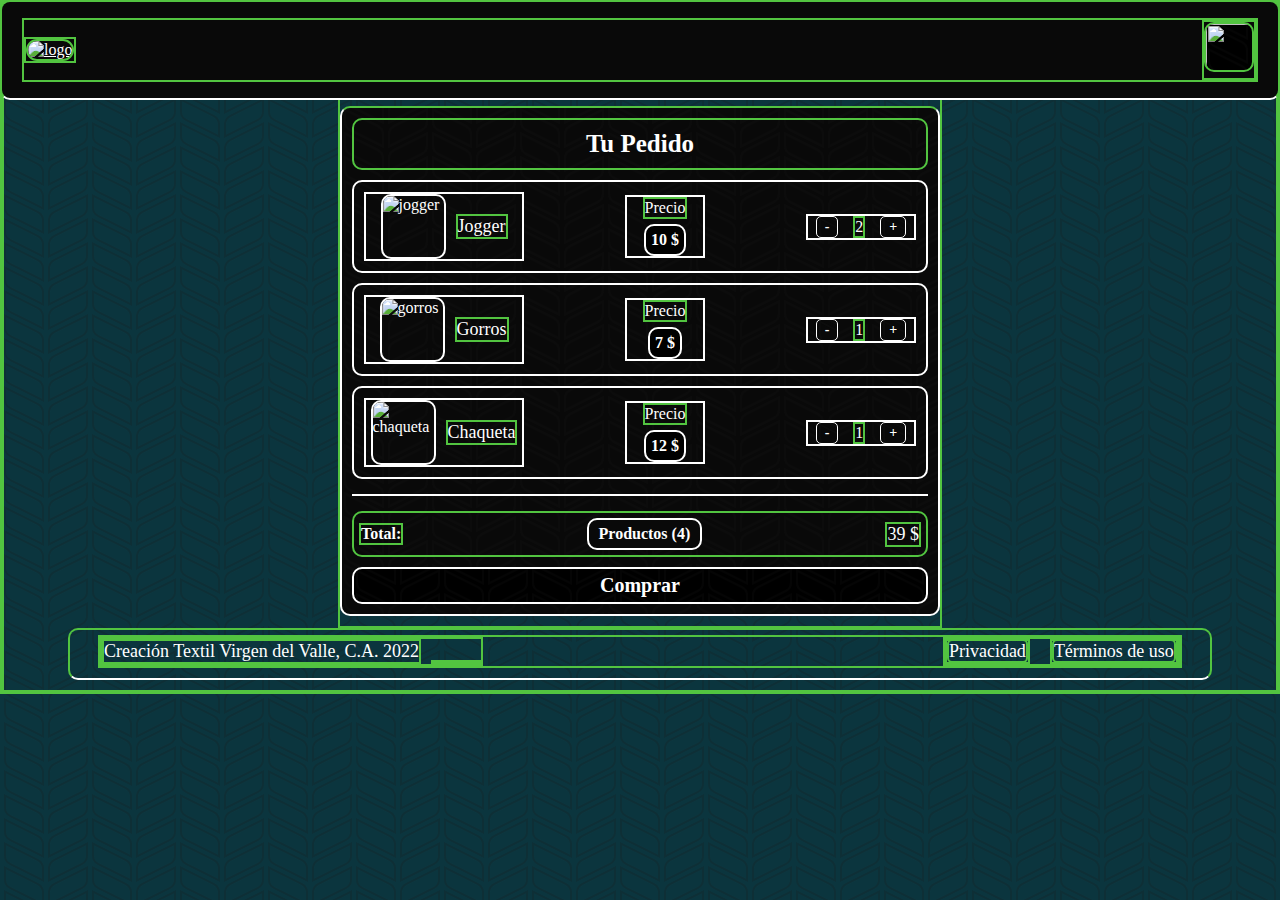
==== carrito.html @ 67efc28d "modificaciones carrito" ====
<!DOCTYPE html>
<html lang="en">
  <head>
    <meta charset="UTF-8" />
    <meta http-equiv="X-UA-Compatible" content="IE=edge" />
    <meta name="viewport" content="width=device-width, initial-scale=1.0" />
    <title>IniciarSesión-CreacionTextil</title>
    <link rel="stylesheet" href="./style.css" />
    <link rel="stylesheet" href="./mediaqueries.css" />
  </head>
  <body>
    <header>
      <nav class="navbar-formularios">
        <a href="./index.html"
          ><img class="animado" src="./img/logo.png" alt="logo"
        /></a>
        <a href="#"> <img class="icono" src="./img/usuario.png" alt="" /></a>
      </nav>
    </header>
    <main>
      <div class="carrito">
        <h2>Tu Pedido</h2>
        <div class="carrito-contenedor">
          <div class="carrito-info">
            <img src="./img/jogger.jpg" alt="jogger" />
            <h3 class="carrito-titulo">Jogger</h3>
          </div>

          <div class="carrito-precio-monto">
            <p class="carrito-precio">Precio</p>
            <span class="carrito-monto">10 $</span>
          </div>

          <div class="carrito-detalles">
            <span class="carrito-numeral menos">-</span>
            <span class="carrito-cantidades">2</span>
            <span class="carrito-numeral mas">+</span>
          </div>
        </div>
        <div class="carrito-contenedor">
          <div class="carrito-info">
            <img src="./img/gorro.jpg" alt="gorros" />
            <h3 class="carrito-titulo">Gorros</h3>
          </div>
          <div class="carrito-precio-monto">
            <p class="carrito-precio">Precio</p>
            <span class="carrito-monto">7 $</span>
          </div>
          <div class="carrito-detalles">
            <span class="carrito-numeral menos">-</span>
            <span class="carrito-cantidades">1</span>
            <span class="carrito-numeral mas">+</span>
          </div>
        </div>
        <div class="carrito-contenedor">
          <div class="carrito-info">
            <img src="./img/chaquetaimpermeable.jpg" alt="chaqueta" />
            <h3 class="carrito-titulo">Chaqueta</h3>
          </div>
          <div class="carrito-precio-monto">
            <p class="carrito-precio">Precio</p>
            <span class="carrito-monto">12 $</span>
          </div>
          <div class="carrito-detalles">
            <span class="carrito-numeral menos">-</span>
            <span class="carrito-cantidades">1</span>
            <span class="carrito-numeral mas">+</span>
          </div>
        </div>

        <span class="division"></span>

        <div class="carrito-total">
          <p>Total:</p>
          <h3>Productos (4)</h3>
          <span>39 $</span>
        </div>
        <a href="./index.html" class="carrito-boton">Comprar</a>
      </div>
    </main>
    <footer class="footer">
      <div class="footer-contenedor">
        <div class="contenedor-izq">
          <p>Creación Textil Virgen del Valle, C.A. 2022</p>
          <img src="./img/logo.png" alt="" />
        </div>
        <ul class="contenedor-der">
          <li><a href="#">Privacidad</a></li>
          <li><a href="#">Términos de uso</a></li>
        </ul>
      </div>
    </footer>
  </body>
</html>
---- style.css ----
* {
  margin: 0;
  padding: 0;
  box-sizing: border-box;
  color: white;
  border: 2px solid #52c440;
}
html {
  scroll-behavior: smooth;
  scroll-padding-top: 100px;
}

body {
  display: flex;
  justify-content: center;
  align-items: center;
  flex-direction: column;
  background-color: #0b353e;
  background-image: url("data:image/svg+xml,%3Csvg xmlns='http://www.w3.org/2000/svg' width='88' height='24' viewBox='0 0 88 24'%3E%3Cg fill-rule='evenodd'%3E%3Cg id='autumn' fill='%23171718' fill-opacity='0.21'%3E%3Cpath d='M10 0l30 15 2 1V2.18A10 10 0 0 0 41.76 0H39.7a8 8 0 0 1 .3 2.18v10.58L14.47 0H10zm31.76 24a10 10 0 0 0-5.29-6.76L4 1 2 0v13.82a10 10 0 0 0 5.53 8.94L10 24h4.47l-6.05-3.02A8 8 0 0 1 4 13.82V3.24l31.58 15.78A8 8 0 0 1 39.7 24h2.06zM78 24l2.47-1.24A10 10 0 0 0 86 13.82V0l-2 1-32.47 16.24A10 10 0 0 0 46.24 24h2.06a8 8 0 0 1 4.12-4.98L84 3.24v10.58a8 8 0 0 1-4.42 7.16L73.53 24H78zm0-24L48 15l-2 1V2.18A10 10 0 0 1 46.24 0h2.06a8 8 0 0 0-.3 2.18v10.58L73.53 0H78z'/%3E%3C/g%3E%3C/g%3E%3C/svg%3E");
}
header {
  height: 100px;
  display: flex;
  justify-content: space-between;
  align-items: center;
  padding: 10px 20px;
  position: fixed;
  top: 0px;
  width: 100%;
  max-width: 1300px;
  z-index: 9999999999;
  background: #090909;
  border-radius: 10px;
  border-bottom: 2px solid #ffffff;
}

header a img {
  width: 80px;
  border-radius: 20px;
}
.navbar {
  display: flex;
  justify-content: center;
  align-items: center;
  width: 100%;
}
.responsive {
  display: flex;
  justify-content: space-between;
  width: 100%;
  gap: 10px;
}
.navbar-list {
  display: flex;
  justify-content: space-between;
  align-items: center;
  list-style-type: none;
  font-size: 20px;
  font-weight: 500;
  width: 100%;
}

.navbar-list-individuales {
  display: flex;
  justify-content: center;
  align-items: center;
  gap: 20px;
  list-style-type: none;
  font-size: 20px;
  font-weight: 500;
}
.navbar-list-individuales a {
  display: flex;
  justify-content: center;
  align-items: center;
}
.navbar-list-link {
  display: flex;
  justify-content: center;
  align-items: center;
  gap: 20px;
  list-style-type: none;
  font-size: 20px;
  font-weight: 500;
}
.navbar-list li a {
  text-decoration: none;
  padding: 5px 15px;
  border-radius: 30px;
  background-color: #000000;
  background-image: url("data:image/svg+xml,%3Csvg xmlns='http://www.w3.org/2000/svg' width='88' height='24' viewBox='0 0 88 24'%3E%3Cg fill-rule='evenodd'%3E%3Cg id='autumn' fill='%23171718' fill-opacity='0.21'%3E%3Cpath d='M10 0l30 15 2 1V2.18A10 10 0 0 0 41.76 0H39.7a8 8 0 0 1 .3 2.18v10.58L14.47 0H10zm31.76 24a10 10 0 0 0-5.29-6.76L4 1 2 0v13.82a10 10 0 0 0 5.53 8.94L10 24h4.47l-6.05-3.02A8 8 0 0 1 4 13.82V3.24l31.58 15.78A8 8 0 0 1 39.7 24h2.06zM78 24l2.47-1.24A10 10 0 0 0 86 13.82V0l-2 1-32.47 16.24A10 10 0 0 0 46.24 24h2.06a8 8 0 0 1 4.12-4.98L84 3.24v10.58a8 8 0 0 1-4.42 7.16L73.53 24H78zm0-24L48 15l-2 1V2.18A10 10 0 0 1 46.24 0h2.06a8 8 0 0 0-.3 2.18v10.58L73.53 0H78z'/%3E%3C/g%3E%3C/g%3E%3C/svg%3E");
}

.separador {
  border: 1px solid #ffffff;
  width: 1px;
  height: 20px;
}
.navbar-list-link {
  text-decoration: none;
  list-style-type: none;
}
.navbar a,
.navbar-list-link a {
  display: flex;
  justify-content: center;
  align-items: center;
}
.navbar a .icono {
  text-decoration: none;
  list-style-type: none;
  margin: 0px;
}

main {
  display: flex;
  justify-content: center;
  align-items: center;
  flex-direction: column;
  gap: 30px;
}
#hero {
  display: flex;
  justify-content: space-between;
  align-items: center;
  flex-wrap: wrap;
  max-width: 1100px;
  padding: 10px;
  width: 90%;
  margin-top: 100px;
  padding-bottom: 50px;
  border-bottom: 2px solid #ffffff;
  border-radius: 10px;
}

.hero-info {
  display: flex;
  flex-direction: column;
  justify-content: center;
  align-items: center;
  width: 560px;
  gap: 20px;
}

.hero-info h1 {
  font-size: 65px;
  font-weight: 800;
  width: 550px;
  display: flex;
  justify-content: center;
  align-items: center;
}
.hero-info h2 {
  font-size: 55px;
  font-weight: 700;
  width: 550px;
  display: flex;
  justify-content: center;
  align-items: center;
}
.hero-info p {
  font-size: 20px;
  font-weight: 200;
  text-align: justify;
  width: 550px;
  display: flex;
  justify-content: center;
  align-items: center;
}

#hero img {
  width: 400px;
  border-radius: 150px;
}

#beneficios {
  display: flex;
  justify-content: center;
  flex-direction: column;
  align-items: center;
  max-width: 1300px;
  padding: 10px;
  width: 90%;
  padding-bottom: 50px;
  border-bottom: 2px solid #ffffff;
  border-radius: 10px;
  gap: 20px;
}

.beneficios-titulo {
  display: flex;
  justify-content: center;
  align-items: center;
  gap: 10px;
}
.beneficios-titulo h2 {
  font-size: 55px;
  font-weight: 700;
}

.beneficios-texto p {
  font-size: 20px;
  font-weight: 200;
  text-align: justify;
}
.beneficios-contenedor {
  display: flex;
  flex-direction: column;
  justify-content: center;
  align-items: center;
  gap: 20px;
}
.beneficios-card {
  display: flex;
  justify-content: flex-start;
  align-items: center;
  padding: 10px;
  border-left: 2px solid #ffffff;
  border-right: 2px solid #ffffff;
  border-radius: 10px;
  width: 100%;
  height: 85px;
}
.beneficios-card-izq {
  display: flex;
  flex-direction: column;
  justify-content: center;
  align-items: center;
  width: 200px;
  padding: 0px 10px;
}
.beneficios-card-izq img {
  border-radius: 1rem;
  width: 50px;
  height: 50px;
}

.beneficios-card-izq h2 {
  font-size: 25px;
  font-weight: 600;
}
.beneficios-card p {
  font-size: 16px;
  font-weight: 200;
  text-align: justify;
  padding: 0px 10px;
  width: 80%;
}

#productos {
  display: flex;
  justify-content: center;
  flex-direction: column;
  align-items: center;
  max-width: 1300px;
  padding: 10px;
  width: 90%;
  padding-bottom: 50px;
  border-bottom: 2px solid #ffffff;
  border-radius: 10px;
  gap: 20px;
}

#productos h2 {
  font-size: 55px;
  font-weight: 700;
  text-align: center;
}
.productos-contenedor {
  display: flex;
  justify-content: center;
  align-items: center;
  flex-wrap: wrap;
  gap: 20px;
}
.productos-card {
  display: flex;
  justify-content: center;
  flex-direction: column;
  align-items: center;
  gap: 15px;
  border: 2px solid #ffffff;
  padding: 10px;
  border-radius: 10px;
  width: 250px;
}
.productos-card img {
  width: 150px;
  height: 200px;
  border: 2px solid #ffffff;
  border-radius: 10px;
}
.card {
  display: flex;
  flex-direction: column;
  justify-content: center;
  gap: 5px;
  width: 230px;
}
.card-titulo {
  display: flex;
  justify-content: center;
  align-items: center;
  text-align: center;
}
.card-titulo h3 {
  font-size: 18px;
  font-weight: 500;
}

.tallas {
  display: flex;
  justify-content: center;
  align-items: center;
  gap: 10px;
  width: 100%;
}
.tallas h4 {
  font-size: 18px;
  font-weight: 300;
}
.tallas p {
  font-size: 16px;
  font-weight: 200;
  padding: 5px 5px;
  border-radius: 5px;
  cursor: pointer;
  border: 2px solid #ffffff;
  background-color: #000000;
  background-image: url("data:image/svg+xml,%3Csvg xmlns='http://www.w3.org/2000/svg' width='88' height='24' viewBox='0 0 88 24'%3E%3Cg fill-rule='evenodd'%3E%3Cg id='autumn' fill='%23171718' fill-opacity='0.21'%3E%3Cpath d='M10 0l30 15 2 1V2.18A10 10 0 0 0 41.76 0H39.7a8 8 0 0 1 .3 2.18v10.58L14.47 0H10zm31.76 24a10 10 0 0 0-5.29-6.76L4 1 2 0v13.82a10 10 0 0 0 5.53 8.94L10 24h4.47l-6.05-3.02A8 8 0 0 1 4 13.82V3.24l31.58 15.78A8 8 0 0 1 39.7 24h2.06zM78 24l2.47-1.24A10 10 0 0 0 86 13.82V0l-2 1-32.47 16.24A10 10 0 0 0 46.24 24h2.06a8 8 0 0 1 4.12-4.98L84 3.24v10.58a8 8 0 0 1-4.42 7.16L73.53 24H78zm0-24L48 15l-2 1V2.18A10 10 0 0 1 46.24 0h2.06a8 8 0 0 0-.3 2.18v10.58L73.53 0H78z'/%3E%3C/g%3E%3C/g%3E%3C/svg%3E");
}
.precio-compra {
  display: flex;
  flex-direction: column;
  justify-content: space-between;
  align-items: center;
  width: 100%;
  gap: 10px;
}

.precio {
  display: flex;
  justify-content: center;
  align-items: center;
  gap: 5px;
}
.precio h4 {
  font-size: 18px;
  font-weight: 300;
}
.precio p {
  font-size: 16px;
  font-weight: 200;
  background: #090909;
  padding: 5px 10px;
  border-radius: 30px;
  border: 2px solid #ffffff;
  width: 60px;
  height: 30px;
  text-align: center;
}

.boton span {
  font-size: 18px;
  font-weight: 300;
  padding: 5px 10px;
  border-radius: 30px;
  cursor: pointer;
  border: 2px solid #ffffff;
  background-color: #000000;
  background-image: url("data:image/svg+xml,%3Csvg xmlns='http://www.w3.org/2000/svg' width='88' height='24' viewBox='0 0 88 24'%3E%3Cg fill-rule='evenodd'%3E%3Cg id='autumn' fill='%23171718' fill-opacity='0.21'%3E%3Cpath d='M10 0l30 15 2 1V2.18A10 10 0 0 0 41.76 0H39.7a8 8 0 0 1 .3 2.18v10.58L14.47 0H10zm31.76 24a10 10 0 0 0-5.29-6.76L4 1 2 0v13.82a10 10 0 0 0 5.53 8.94L10 24h4.47l-6.05-3.02A8 8 0 0 1 4 13.82V3.24l31.58 15.78A8 8 0 0 1 39.7 24h2.06zM78 24l2.47-1.24A10 10 0 0 0 86 13.82V0l-2 1-32.47 16.24A10 10 0 0 0 46.24 24h2.06a8 8 0 0 1 4.12-4.98L84 3.24v10.58a8 8 0 0 1-4.42 7.16L73.53 24H78zm0-24L48 15l-2 1V2.18A10 10 0 0 1 46.24 0h2.06a8 8 0 0 0-.3 2.18v10.58L73.53 0H78z'/%3E%3C/g%3E%3C/g%3E%3C/svg%3E");
}

#contacto {
  display: flex;
  justify-content: center;
  flex-direction: column;
  align-items: center;
  max-width: 1300px;
  padding: 10px;
  width: 90%;
  padding-bottom: 50px;
  border-bottom: 2px solid #ffffff;
  border-radius: 10px;
  gap: 20px;
}
#contacto h2 {
  font-size: 55px;
  font-weight: 700;
}

.contacto-contenedor {
  display: flex;
  justify-content: center;
  align-items: center;
  flex-wrap: wrap;
  gap: 30px;
}

.form-contacto {
  display: flex;
  flex-direction: column;
  justify-content: center;
  align-items: center;
  gap: 10px;
  border-left: 2px solid #ffffff;
  border-right: 2px solid #ffffff;
  border-radius: 10px;
  padding: 10px;
  width: 270px;
  height: 385px;
}

.form-contacto h3 {
  font-size: 22px;
  font-weight: 500;
}

.form-contacto p {
  font-size: 15px;
  font-weight: 200;
  text-align: center;
}
.form {
  display: flex;
  justify-content: center;
  flex-direction: column;
  align-items: center;
  gap: 5px;
}

.form label {
  font-size: 18px;
  font-weight: 300;
}

.imput {
  font-size: 16px;
  font-weight: 200;
  background: #090909;
  padding: 7px 18px;
  border-radius: 30px;
  border: 2px solid #ffffff;
  display: flex;
  justify-content: center;
  align-items: center;
  text-align: center;
}

.imput-enviar {
  font-size: 18px;
  font-weight: 300;
  padding: 5px 10px;
  border-radius: 30px;
  cursor: pointer;
  border: 2px solid #ffffff;
  background-color: #000000;
  background-image: url("data:image/svg+xml,%3Csvg xmlns='http://www.w3.org/2000/svg' width='88' height='24' viewBox='0 0 88 24'%3E%3Cg fill-rule='evenodd'%3E%3Cg id='autumn' fill='%23171718' fill-opacity='0.21'%3E%3Cpath d='M10 0l30 15 2 1V2.18A10 10 0 0 0 41.76 0H39.7a8 8 0 0 1 .3 2.18v10.58L14.47 0H10zm31.76 24a10 10 0 0 0-5.29-6.76L4 1 2 0v13.82a10 10 0 0 0 5.53 8.94L10 24h4.47l-6.05-3.02A8 8 0 0 1 4 13.82V3.24l31.58 15.78A8 8 0 0 1 39.7 24h2.06zM78 24l2.47-1.24A10 10 0 0 0 86 13.82V0l-2 1-32.47 16.24A10 10 0 0 0 46.24 24h2.06a8 8 0 0 1 4.12-4.98L84 3.24v10.58a8 8 0 0 1-4.42 7.16L73.53 24H78zm0-24L48 15l-2 1V2.18A10 10 0 0 1 46.24 0h2.06a8 8 0 0 0-.3 2.18v10.58L73.53 0H78z'/%3E%3C/g%3E%3C/g%3E%3C/svg%3E");
}

.info-contacto {
  display: flex;
  flex-direction: column;
  justify-content: center;
  align-items: center;
  border-radius: 10px;
  padding: 10px;
  width: 270px;
  height: 200px;
  border-bottom: 2px solid #ffffff;
}

.contenedor-datos {
  display: flex;
  justify-content: center;
  align-items: center;
  text-align: center;
  flex-direction: column;
  gap: 15px;
  width: 250px;
  padding: 10px;
}
.datos {
  display: flex;
  justify-content: center;
  align-items: center;
  text-align: center;
  gap: 10px;
}
.datos img {
  width: 30px;
  height: 30px;
}

.datos p {
  font-size: 22px;
  font-weight: 400;
  display: flex;
  justify-content: center;
  align-items: center;
  text-align: center;
}

.contenedor-redes {
  display: flex;
  flex-direction: column;
  gap: 10px;
  padding: 10px;
  border-radius: 10px;
  width: 250px;
}
.redes {
  display: flex;
  justify-content: center;
  gap: 20px;
  list-style-type: none;
}
.redes li a {
  display: flex;
  justify-content: center;
  align-items: center;
}
.redes a {
  text-decoration: none;
}
.redes img {
  width: 50px;
  height: 50px;
  border-radius: 10px;
}

.iframe {
  display: flex;
  flex-direction: column;
  justify-content: center;
  align-items: center;
  text-align: center;
  gap: 10px;
  border-left: 2px solid #ffffff;
  border-right: 2px solid #ffffff;
  border-radius: 10px;
  padding: 10px;
  width: 270px;
  height: 385px;
}

.iframe iframe {
  border-radius: 10px;
  width: 250px;
  height: 280px;
}
.iframe p {
  display: flex;
  justify-content: center;
  align-items: center;
  text-align: center;
}

.footer {
  display: flex;
  justify-content: center;
  align-items: center;
  max-width: 1300px;
  width: 90%;
  padding-bottom: 10px;
  border-bottom: 2px solid #ffffff;
  border-radius: 10px;
  padding-top: 5px;
  margin-bottom: 10px;
}

.footer-contenedor {
  display: flex;
  justify-content: space-between;
  align-items: flex-end;
  width: 95%;
}

.contenedor-izq {
  display: flex;
  align-items: flex-end;
  gap: 10px;
}

.contenedor-izq p {
  font-size: 18px;
  font-weight: 400;
}

.contenedor-izq img {
  width: 50px;
}
.contenedor-der {
  display: flex;
  justify-content: center;
  align-items: center;
  gap: 20px;
  list-style-type: none;
}
.contenedor-der a {
  text-decoration: none;
  font-size: 18px;
  font-weight: 400;
  border-radius: 5px;
}

/* estilos de pagina REGISTRARSE Y INICIO DE SESION*/
#formulario {
  display: flex;
  justify-content: center;
  flex-direction: column;
  align-items: center;
  max-width: 1300px;
  padding: 10px;
  width: 290px;
  border-bottom: 2px solid #ffffff;
  border-left: 2px solid #ffffff;
  border-right: 2px solid #ffffff;
  border-radius: 10px;
  gap: 30px;
  margin-top: 110px;
  margin-bottom: 20px;
}
#formulario h2 {
  font-size: 35px;
  font-weight: 700;
}

.imput-formulario {
  font-size: 18px;
  font-weight: 600;
  background: #090909;
  padding: 7px 18px;
  border-radius: 30px;
  border: 2px solid #ffffff;
  display: flex;
  justify-content: center;
  align-items: center;
  text-align: center;
  width: 250px;
}

.enviar-formulario {
  font-size: 20px;
  font-weight: 700;
  padding: 5px 10px;
  border-radius: 30px;
  cursor: pointer;
  border: 2px solid #ffffff;
  text-decoration: none;
  background-color: #000000;
  background-image: url("data:image/svg+xml,%3Csvg xmlns='http://www.w3.org/2000/svg' width='88' height='24' viewBox='0 0 88 24'%3E%3Cg fill-rule='evenodd'%3E%3Cg id='autumn' fill='%23171718' fill-opacity='0.21'%3E%3Cpath d='M10 0l30 15 2 1V2.18A10 10 0 0 0 41.76 0H39.7a8 8 0 0 1 .3 2.18v10.58L14.47 0H10zm31.76 24a10 10 0 0 0-5.29-6.76L4 1 2 0v13.82a10 10 0 0 0 5.53 8.94L10 24h4.47l-6.05-3.02A8 8 0 0 1 4 13.82V3.24l31.58 15.78A8 8 0 0 1 39.7 24h2.06zM78 24l2.47-1.24A10 10 0 0 0 86 13.82V0l-2 1-32.47 16.24A10 10 0 0 0 46.24 24h2.06a8 8 0 0 1 4.12-4.98L84 3.24v10.58a8 8 0 0 1-4.42 7.16L73.53 24H78zm0-24L48 15l-2 1V2.18A10 10 0 0 1 46.24 0h2.06a8 8 0 0 0-.3 2.18v10.58L73.53 0H78z'/%3E%3C/g%3E%3C/g%3E%3C/svg%3E");
}

.navbar-formularios {
  display: flex;
  justify-content: space-between;
  align-items: center;
  width: 100%;
}
/* Carrito y menu hamburguesa */

.icono {
  width: 50px;
  height: 50px;
  border-radius: 10px;
  background-color: #000000;
  background-image: url("data:image/svg+xml,%3Csvg xmlns='http://www.w3.org/2000/svg' width='88' height='24' viewBox='0 0 88 24'%3E%3Cg fill-rule='evenodd'%3E%3Cg id='autumn' fill='%23171718' fill-opacity='0.21'%3E%3Cpath d='M10 0l30 15 2 1V2.18A10 10 0 0 0 41.76 0H39.7a8 8 0 0 1 .3 2.18v10.58L14.47 0H10zm31.76 24a10 10 0 0 0-5.29-6.76L4 1 2 0v13.82a10 10 0 0 0 5.53 8.94L10 24h4.47l-6.05-3.02A8 8 0 0 1 4 13.82V3.24l31.58 15.78A8 8 0 0 1 39.7 24h2.06zM78 24l2.47-1.24A10 10 0 0 0 86 13.82V0l-2 1-32.47 16.24A10 10 0 0 0 46.24 24h2.06a8 8 0 0 1 4.12-4.98L84 3.24v10.58a8 8 0 0 1-4.42 7.16L73.53 24H78zm0-24L48 15l-2 1V2.18A10 10 0 0 1 46.24 0h2.06a8 8 0 0 0-.3 2.18v10.58L73.53 0H78z'/%3E%3C/g%3E%3C/g%3E%3C/svg%3E");
  text-decoration: none;
  cursor: pointer;
}

#menu-toggle,
.menu-label {
  display: none;
}

.carrito {
  background-color: #090909;
  background-image: url("data:image/svg+xml,%3Csvg xmlns='http://www.w3.org/2000/svg' width='88' height='24' viewBox='0 0 88 24'%3E%3Cg fill-rule='evenodd'%3E%3Cg id='autumn' fill='%23171718' fill-opacity='0.21'%3E%3Cpath d='M10 0l30 15 2 1V2.18A10 10 0 0 0 41.76 0H39.7a8 8 0 0 1 .3 2.18v10.58L14.47 0H10zm31.76 24a10 10 0 0 0-5.29-6.76L4 1 2 0v13.82a10 10 0 0 0 5.53 8.94L10 24h4.47l-6.05-3.02A8 8 0 0 1 4 13.82V3.24l31.58 15.78A8 8 0 0 1 39.7 24h2.06zM78 24l2.47-1.24A10 10 0 0 0 86 13.82V0l-2 1-32.47 16.24A10 10 0 0 0 46.24 24h2.06a8 8 0 0 1 4.12-4.98L84 3.24v10.58a8 8 0 0 1-4.42 7.16L73.53 24H78zm0-24L48 15l-2 1V2.18A10 10 0 0 1 46.24 0h2.06a8 8 0 0 0-.3 2.18v10.58L73.53 0H78z'/%3E%3C/g%3E%3C/g%3E%3C/svg%3E");
  border-radius: 10px;
  display: flex;
  flex-direction: column;
  gap: 10px;
  max-width: 1300px;
  padding: 10px;
  width: 600px;
  border-bottom: 2px solid #ffffff;
  border-left: 2px solid #ffffff;
  border-right: 2px solid #ffffff;
  margin-top: 100px;
  margin-bottom: 10px;
}

.carrito h2 {
  font-size: 25px;
  font-weight: 600;
  border-radius: 10px;
  padding: 10px;
  text-align: center;
}

.carrito-contenedor {
  display: flex;
  align-items: center;
  justify-content: space-between;
  gap: 20px;
  padding: 10px;
  border: 2px solid #ffffff;
  border-radius: 10px;
  flex-wrap: wrap;
}

.carrito-contenedor img {
  height: 65px;
  width: 65px;
  border-radius: 10px;
  border: 2px solid #ffffff;
}

.carrito-info {
  display: flex;
  justify-content: center;
  align-items: center;
  gap: 10px;
  border: 2px solid #ffffff;
  width: 160px;
}

.carrito-precio-monto {
  display: flex;
  justify-content: center;
  align-items: center;
  text-align: center;
  flex-direction: column;
  gap: 5px;
  border: 2px solid #ffffff;
  width: 80px;
}
.carrito-titulo {
  font-weight: 500;
  font-size: 18px;
}

.carrito-precio {
  font-weight: 300;
  font-size: 16px;
  display: flex;
  justify-content: center;
  align-items: center;
}

.carrito-monto {
  background: #000000;
  padding: 5px;
  font-size: 16px;
  font-weight: 800;
  border: 2px solid #ffffff;
  border-radius: 10px;
  display: flex;
  justify-content: center;
  align-items: center;
}

.carrito-detalles {
  display: flex;
  align-items: center;
  justify-content: center;
  flex-wrap: nowrap;
  gap: 15px;
  border: 2px solid #ffffff;
  width: 110px;
}

.carrito-numeral {
  display: flex;
  justify-content: center;
  align-items: center;
  padding: 2px 8px;
  font-weight: 400;
  border-radius: 5px;
}
.menos {
  border: 1px solid #ffffff;
  font-weight: 600;
  font-size: 14px;
  background-color: #090909;
  background-image: url("data:image/svg+xml,%3Csvg xmlns='http://www.w3.org/2000/svg' width='88' height='24' viewBox='0 0 88 24'%3E%3Cg fill-rule='evenodd'%3E%3Cg id='autumn' fill='%23171718' fill-opacity='0.21'%3E%3Cpath d='M10 0l30 15 2 1V2.18A10 10 0 0 0 41.76 0H39.7a8 8 0 0 1 .3 2.18v10.58L14.47 0H10zm31.76 24a10 10 0 0 0-5.29-6.76L4 1 2 0v13.82a10 10 0 0 0 5.53 8.94L10 24h4.47l-6.05-3.02A8 8 0 0 1 4 13.82V3.24l31.58 15.78A8 8 0 0 1 39.7 24h2.06zM78 24l2.47-1.24A10 10 0 0 0 86 13.82V0l-2 1-32.47 16.24A10 10 0 0 0 46.24 24h2.06a8 8 0 0 1 4.12-4.98L84 3.24v10.58a8 8 0 0 1-4.42 7.16L73.53 24H78zm0-24L48 15l-2 1V2.18A10 10 0 0 1 46.24 0h2.06a8 8 0 0 0-.3 2.18v10.58L73.53 0H78z'/%3E%3C/g%3E%3C/g%3E%3C/svg%3E");
}
.mas {
  border: 1px solid #ffffff;
  font-weight: 600;
  font-size: 14px;
  background-color: #090909;
  background-image: url("data:image/svg+xml,%3Csvg xmlns='http://www.w3.org/2000/svg' width='88' height='24' viewBox='0 0 88 24'%3E%3Cg fill-rule='evenodd'%3E%3Cg id='autumn' fill='%23171718' fill-opacity='0.21'%3E%3Cpath d='M10 0l30 15 2 1V2.18A10 10 0 0 0 41.76 0H39.7a8 8 0 0 1 .3 2.18v10.58L14.47 0H10zm31.76 24a10 10 0 0 0-5.29-6.76L4 1 2 0v13.82a10 10 0 0 0 5.53 8.94L10 24h4.47l-6.05-3.02A8 8 0 0 1 4 13.82V3.24l31.58 15.78A8 8 0 0 1 39.7 24h2.06zM78 24l2.47-1.24A10 10 0 0 0 86 13.82V0l-2 1-32.47 16.24A10 10 0 0 0 46.24 24h2.06a8 8 0 0 1 4.12-4.98L84 3.24v10.58a8 8 0 0 1-4.42 7.16L73.53 24H78zm0-24L48 15l-2 1V2.18A10 10 0 0 1 46.24 0h2.06a8 8 0 0 0-.3 2.18v10.58L73.53 0H78z'/%3E%3C/g%3E%3C/g%3E%3C/svg%3E");
}

.division {
  border: 0.5px solid #ffffff;
  margin-top: 5px;
  margin-bottom: 5px;
}

.carrito-total {
  display: flex;
  justify-content: space-between;
  align-items: center;
  border-radius: 10px;
  padding: 5px;
}
.carrito-total p {
  font-weight: 700;
}
.carrito-total span {
  font-weight: 400;
  font-size: 18px;
}
.carrito-total h3 {
  background: #090909;
  padding: 5px 10px;
  border: 2px solid #ffffff;
  border-radius: 10px;
  font-size: 16px;
  font-weight: 800;
}
.carrito-boton {
  border-radius: 10px;
  padding: 5px;
  cursor: pointer;
  font-size: 20px;
  font-weight: 600;
  text-decoration: none;
  display: flex;
  justify-content: center;
  align-items: center;
  border: 2px solid #ffffff;
  background-color: #000000;
  background-image: url("data:image/svg+xml,%3Csvg xmlns='http://www.w3.org/2000/svg' width='88' height='24' viewBox='0 0 88 24'%3E%3Cg fill-rule='evenodd'%3E%3Cg id='autumn' fill='%23171718' fill-opacity='0.21'%3E%3Cpath d='M10 0l30 15 2 1V2.18A10 10 0 0 0 41.76 0H39.7a8 8 0 0 1 .3 2.18v10.58L14.47 0H10zm31.76 24a10 10 0 0 0-5.29-6.76L4 1 2 0v13.82a10 10 0 0 0 5.53 8.94L10 24h4.47l-6.05-3.02A8 8 0 0 1 4 13.82V3.24l31.58 15.78A8 8 0 0 1 39.7 24h2.06zM78 24l2.47-1.24A10 10 0 0 0 86 13.82V0l-2 1-32.47 16.24A10 10 0 0 0 46.24 24h2.06a8 8 0 0 1 4.12-4.98L84 3.24v10.58a8 8 0 0 1-4.42 7.16L73.53 24H78zm0-24L48 15l-2 1V2.18A10 10 0 0 1 46.24 0h2.06a8 8 0 0 0-.3 2.18v10.58L73.53 0H78z'/%3E%3C/g%3E%3C/g%3E%3C/svg%3E");
}

.overlay {
  position: absolute;
  top: 100px;
  left: 0;
  height: 90vh;
  width: 100%;
  z-index: 1;
  background: rgba(255, 255, 255, 0.05);
  box-shadow: 0 8px 32px 0 rgba(233, 233, 238, 0.37);
  backdrop-filter: blur(5px);
  -webkit-backdrop-filter: blur(5px);
  display: none;
}
#menu-toggle:checked ~ .overlay {
  display: block;
}

/* animaciones */
.enviar-formulario,
.animacion,
.imput-enviar,
.tallas p,
.boton span,
.link a,
.carrito-boton,
.carrito-numeral {
  transition: all 0.2s ease-in;
}
.enviar-formulario:hover,
.animacion:hover,
.imput-enviar:hover,
.tallas p:hover,
.boton span:hover,
.link a:hover,
.carrito-boton:hover,
.carrito-numeral:hover {
  cursor: pointer;
  background-color: #ffffff;
  transition: all 0.2s ease-out;
  color: #000000;
}
.icono,
.animado {
  transition: all 0.2s ease-in;
}

.icono:hover,
.animado:hover {
  cursor: pointer;
  background-color: #0e5b28;
  transition: all 0.2s ease-out;
}
---- mediaqueries.css ----
@media (max-width: 1110px) {
  #hero img {
    width: 320px;
  }
  .hero-info h1 {
    font-size: 55px;
  }
  .hero-info h2 {
    font-size: 45px;
  }
  .hero-info p {
    font-size: 16px;
    text-align: center;
  }
  .navbar-list-link,
  .navbar-list-individuales {
    gap: 5px;
  }
}

@media (max-width: 1050px) {
  .info-contacto {
    order: 3;
  }
}
@media (max-width: 1020px) {
  #hero {
    flex-direction: column;
    gap: 10px;
  }
  #hero img {
    width: 400px;
  }
  .hero-info h1 {
    font-size: 65px;
  }
  .hero-info h2 {
    font-size: 55px;
  }
  .hero-info p {
    font-size: 20px;
    text-align: center;
  }
}

@media (max-width: 970px) {
  .responsive {
    display: flex;
    justify-content: flex-end;
  }
  .navbar {
    justify-content: space-between;
  }
  .navbar-list {
    position: absolute;
    top: 98px;
    left: 15%;
    right: 15%;
    width: 70%;
    flex-direction: row;
    flex-wrap: wrap;
    background-color: #090909;
    border: 2px solid #ffffff;
    border-top: 0px;
    border-radius: 0px 0px 15px 15px;
    align-items: center;
    padding: 25px 30px;
    gap: 25px;
    z-index: 2;
    display: none;
  }
  .separador {
    display: none;
  }
  .menu-label {
    display: flex;
    order: 2;
    cursor: pointer;
  }

  #menu-toggle:checked + .navbar-list {
    display: flex;
    justify-content: center;
    gap: 5px;
  }
}
@media (max-width: 780px) {
  .footer-contenedor {
    flex-direction: column;
    justify-content: center;
    align-items: center;
    gap: 5px;
  }
  .contenedor-izq img {
    width: 30px;
  }
}
@media (max-width: 710px) {
  .navbar-list,
  .navbar-list-individuales {
    flex-direction: column;
  }
  /* MODIFICACION DE CARRITO RERSPONSIVE */
  .carrito {
    width: 400px;
  }

  .carrito-contenedor {
    justify-content: center;
  }
}

@media (max-width: 665px) {
  .hero-info {
    display: flex;
    flex-direction: column;
    justify-content: center;
    align-items: center;
    width: 100%;
    gap: 20px;
  }
  #hero img {
    width: 320px;
  }
  .hero-info h1 {
    font-size: 55px;
    width: 95%;
  }
  .hero-info h2 {
    font-size: 45px;
    width: 95%;
  }
  .hero-info p {
    font-size: 16px;
    text-align: center;
    width: 95%;
  }
}

@media (max-width: 560px) {
  header a img {
    width: 60px;
  }
  header {
    height: 80px;
  }
  #hero {
    margin-top: 80px;
  }
  .navbar-list {
    top: 78px;
    left: 10%;
    right: 10%;
    width: 80%;
    padding: 15px 0px;
  }

  .navbar-list-link,
  .navbar-list-individuales {
    width: auto;
    font-size: 15px;
  }
  #hero,
  #benecicios,
  #productos,
  #contacto {
    padding-bottom: 20px;
  }
  .hero-info {
    display: flex;
    flex-direction: column;
    justify-content: center;
    align-items: center;
    width: 100%;
    gap: 20px;
  }
  #hero img {
    width: 250px;
  }
  .hero-info h1 {
    font-size: 45px;
    width: 95%;
  }
  .hero-info h2 {
    font-size: 35px;
    width: 95%;
  }
  .hero-info p {
    font-size: 14px;
    text-align: justify;
    width: 95%;
  }

  .beneficios-card {
    flex-direction: column;
    justify-content: center;
    width: 95%;
    height: auto;
    gap: 5px;
  }
  .beneficios-card p {
    width: 95%;
  }

  .beneficios-titulo h2,
  #productos h2,
  #contacto h2 {
    font-size: 30px;
  }

  .beneficios-texto p {
    font-size: 16px;
  }

  /* PAGINA INICIAR SESION, REGISTRARSE Y CARRITO */
  #formulario {
    width: 250px;
    gap: 10px;
    margin-top: 100px;
    margin-bottom: 10px;
  }
  #formulario h2 {
    font-size: 25px;
  }

  .imput-formulario {
    font-size: 14px;
    width: 160px;
    border-radius: 10px;
  }

  .enviar-formulario {
    font-size: 20px;
    border-radius: 10px;
  }

  /* MODIFICACION DE CARRITO RESPONSIVE */
  .carrito {
    margin-top: 80px;
  }
}
@media (max-width: 500px) {
  /* MODIFICACION CARRITO RESPONSIVE */
  .carrito {
    width: 250px;
  }

  .carrito-contenedor img {
    height: 60px;
    width: 60px;
  }

  .carrito-info {
    flex-direction: column;
    width: 100px;
  }

  .carrito-total span,
  .carrito-total p {
    font-weight: 600;
    font-size: 18px;
  }

  .carrito-total h3 {
    font-size: 14px;
    font-weight: 500;
  }
  .carrito-boton {
    padding: 2px;
    font-size: 20px;
  }
}
@media (max-width: 460px) {
  .contenedor-izq {
    gap: 5px;
  }
  .contenedor-izq p {
    font-size: 12px;
  }
  .contenedor-izq img {
    width: 25px;
  }
  .contenedor-der a {
    font-size: 12px;
  }
}
@media (max-width: 440px) {
  #hero img {
    width: 180px;
  }
  .hero-info h1 {
    font-size: 30px;
    width: 95%;
  }
  .hero-info h2 {
    font-size: 25px;
    width: 95%;
  }
  .hero-info p {
    font-size: 13px;
    text-align: justify;
    width: 95%;
  }
}
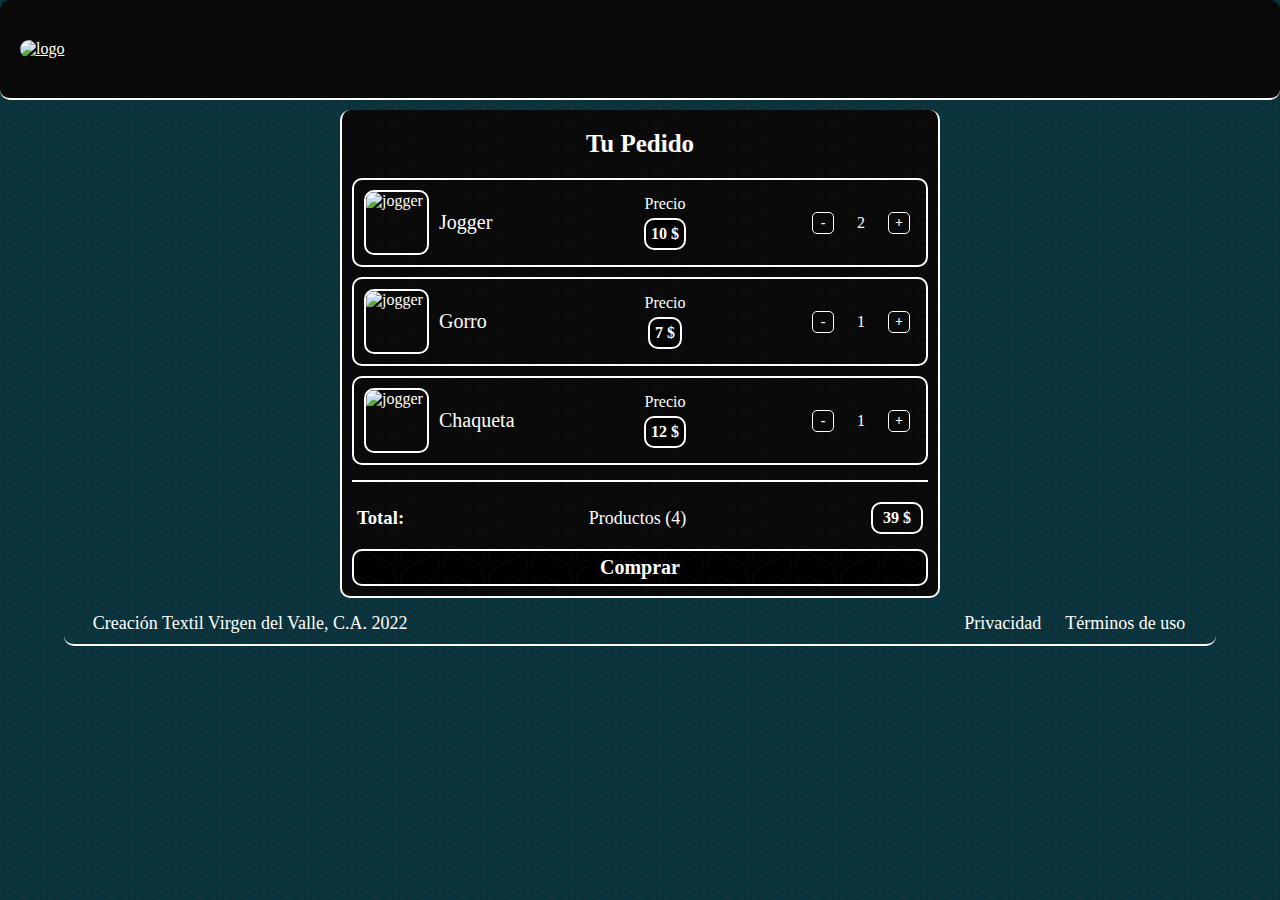
==== commit 547976f8: "Proyecto Integrador Felix Cedeño" ====
--- a/carrito.html
+++ b/carrito.html
@@ -4,89 +4,101 @@
     <meta charset="UTF-8" />
     <meta http-equiv="X-UA-Compatible" content="IE=edge" />
     <meta name="viewport" content="width=device-width, initial-scale=1.0" />
-    <title>IniciarSesión-CreacionTextil</title>
+    <title>Car-CreacionTextil</title>
     <link rel="stylesheet" href="./style.css" />
     <link rel="stylesheet" href="./mediaqueries.css" />
   </head>
   <body>
     <header>
-      <nav class="navbar-formularios">
-        <a href="./index.html"
-          ><img class="animado" src="./img/logo.png" alt="logo"
+      <nav class="navegacion">
+        <a class="navegacion__paginas" href="./index.html"
+          ><img class="logo" src="./img/logo.png" alt="logo"
         /></a>
-        <a href="#"> <img class="icono" src="./img/usuario.png" alt="" /></a>
+        <a class="navegacion__paginas" href="#">
+          <img class="icono" src="./img/carrito2.png" alt=""
+        /></a>
       </nav>
     </header>
     <main>
       <div class="carrito">
-        <h2>Tu Pedido</h2>
-        <div class="carrito-contenedor">
-          <div class="carrito-info">
-            <img src="./img/jogger.jpg" alt="jogger" />
-            <h3 class="carrito-titulo">Jogger</h3>
+        <h2 class="carrito__titulo">Tu Pedido</h2>
+        <div class="carrito__contenedor">
+          <div class="carrito__contenedor__superior">
+            <img class="superior__img" src="./img/jogger.jpg" alt="jogger" />
+            <h3 class="superior__titulo">Jogger</h3>
           </div>
 
-          <div class="carrito-precio-monto">
-            <p class="carrito-precio">Precio</p>
-            <span class="carrito-monto">10 $</span>
+          <div class="carrito__contenedor__medio">
+            <h4 class="medio__titulo">Precio</h4>
+            <span class="medio__monto">10 $</span>
           </div>
 
-          <div class="carrito-detalles">
-            <span class="carrito-numeral menos">-</span>
-            <span class="carrito-cantidades">2</span>
-            <span class="carrito-numeral mas">+</span>
+          <div class="carrito__contenedor__inferior">
+            <span class="inferior__signos">-</span>
+            <span class="inferior__cantidad">2</span>
+            <span class="inferior__signos">+</span>
           </div>
         </div>
-        <div class="carrito-contenedor">
-          <div class="carrito-info">
-            <img src="./img/gorro.jpg" alt="gorros" />
-            <h3 class="carrito-titulo">Gorros</h3>
+        <div class="carrito__contenedor">
+          <div class="carrito__contenedor__superior">
+            <img class="superior__img" src="./img/gorro.jpg" alt="jogger" />
+            <h3 class="superior__titulo">Gorro</h3>
           </div>
-          <div class="carrito-precio-monto">
-            <p class="carrito-precio">Precio</p>
-            <span class="carrito-monto">7 $</span>
+
+          <div class="carrito__contenedor__medio">
+            <h4 class="medio__titulo">Precio</h4>
+            <span class="medio__monto">7 $</span>
           </div>
-          <div class="carrito-detalles">
-            <span class="carrito-numeral menos">-</span>
-            <span class="carrito-cantidades">1</span>
-            <span class="carrito-numeral mas">+</span>
+
+          <div class="carrito__contenedor__inferior">
+            <span class="inferior__signos">-</span>
+            <span class="inferior__cantidad">1</span>
+            <span class="inferior__signos">+</span>
           </div>
         </div>
-        <div class="carrito-contenedor">
-          <div class="carrito-info">
-            <img src="./img/chaquetaimpermeable.jpg" alt="chaqueta" />
-            <h3 class="carrito-titulo">Chaqueta</h3>
+        <div class="carrito__contenedor">
+          <div class="carrito__contenedor__superior">
+            <img
+              class="superior__img"
+              src="./img/chaquetaimpermeable.jpg"
+              alt="jogger"
+            />
+            <h3 class="superior__titulo">Chaqueta</h3>
           </div>
-          <div class="carrito-precio-monto">
-            <p class="carrito-precio">Precio</p>
-            <span class="carrito-monto">12 $</span>
+
+          <div class="carrito__contenedor__medio">
+            <h4 class="medio__titulo">Precio</h4>
+            <span class="medio__monto">12 $</span>
           </div>
-          <div class="carrito-detalles">
-            <span class="carrito-numeral menos">-</span>
-            <span class="carrito-cantidades">1</span>
-            <span class="carrito-numeral mas">+</span>
+
+          <div class="carrito__contenedor__inferior">
+            <span class="inferior__signos">-</span>
+            <span class="inferior__cantidad">1</span>
+            <span class="inferior__signos">+</span>
           </div>
         </div>
 
-        <span class="division"></span>
+        <span class="carrito__division"></span>
 
-        <div class="carrito-total">
-          <p>Total:</p>
-          <h3>Productos (4)</h3>
-          <span>39 $</span>
+        <div class="carrito__total">
+          <h3 class="carrito__total__titulo">Total:</h3>
+          <p class="carrito__total__productos">Productos (4)</p>
+          <h4 class="carrito__total__monto">39 $</h4>
         </div>
-        <a href="./index.html" class="carrito-boton">Comprar</a>
+        <a class="carrito__boton" href="./index.html">Comprar</a>
       </div>
     </main>
     <footer class="footer">
-      <div class="footer-contenedor">
-        <div class="contenedor-izq">
-          <p>Creación Textil Virgen del Valle, C.A. 2022</p>
-          <img src="./img/logo.png" alt="" />
+      <div class="footer__contenedor">
+        <div class="footer__contenedor__info">
+          <p class="info__titulo">
+            Creación Textil Virgen del Valle, C.A. 2022
+          </p>
+          <img class="info__img" src="./img/logo.png" alt="" />
         </div>
-        <ul class="contenedor-der">
-          <li><a href="#">Privacidad</a></li>
-          <li><a href="#">Términos de uso</a></li>
+        <ul class="footer__contenedor__link">
+          <li><a class="link" href="#">Privacidad</a></li>
+          <li><a class="link" href="#">Términos de uso</a></li>
         </ul>
       </div>
     </footer>
--- a/style.css
+++ b/style.css
@@ -3,7 +3,6 @@
   padding: 0;
   box-sizing: border-box;
   color: white;
-  border: 2px solid #52c440;
 }
 html {
   scroll-behavior: smooth;
@@ -34,23 +33,27 @@
   border-bottom: 2px solid #ffffff;
 }
 
-header a img {
-  width: 80px;
-  border-radius: 20px;
-}
+/* BARRA NAVEGADORA */
 .navbar {
   display: flex;
   justify-content: center;
   align-items: center;
   width: 100%;
-}
-.responsive {
-  display: flex;
-  justify-content: space-between;
-  width: 100%;
-  gap: 10px;
-}
-.navbar-list {
+  gap: 20px;
+}
+
+.navbar__img {
+  display: flex;
+  justify-content: center;
+  align-items: center;
+}
+.logo {
+  text-decoration: none;
+  list-style-type: none;
+  width: 75px;
+  border-radius: 15px;
+}
+.navbar__list {
   display: flex;
   justify-content: space-between;
   align-items: center;
@@ -58,23 +61,21 @@
   font-size: 20px;
   font-weight: 500;
   width: 100%;
-}
-
-.navbar-list-individuales {
-  display: flex;
-  justify-content: center;
+  gap: 20px;
+}
+
+.navbar__list__link {
+  display: flex;
+  justify-content: space-between;
   align-items: center;
   gap: 20px;
   list-style-type: none;
   font-size: 20px;
   font-weight: 500;
-}
-.navbar-list-individuales a {
-  display: flex;
-  justify-content: center;
-  align-items: center;
-}
-.navbar-list-link {
+  width: 100%;
+}
+
+.lista {
   display: flex;
   justify-content: center;
   align-items: center;
@@ -83,33 +84,39 @@
   font-size: 20px;
   font-weight: 500;
 }
-.navbar-list li a {
+.lista__link {
   text-decoration: none;
-  padding: 5px 15px;
-  border-radius: 30px;
+  padding: 4px 15px;
+  border-radius: 10px;
   background-color: #000000;
   background-image: url("data:image/svg+xml,%3Csvg xmlns='http://www.w3.org/2000/svg' width='88' height='24' viewBox='0 0 88 24'%3E%3Cg fill-rule='evenodd'%3E%3Cg id='autumn' fill='%23171718' fill-opacity='0.21'%3E%3Cpath d='M10 0l30 15 2 1V2.18A10 10 0 0 0 41.76 0H39.7a8 8 0 0 1 .3 2.18v10.58L14.47 0H10zm31.76 24a10 10 0 0 0-5.29-6.76L4 1 2 0v13.82a10 10 0 0 0 5.53 8.94L10 24h4.47l-6.05-3.02A8 8 0 0 1 4 13.82V3.24l31.58 15.78A8 8 0 0 1 39.7 24h2.06zM78 24l2.47-1.24A10 10 0 0 0 86 13.82V0l-2 1-32.47 16.24A10 10 0 0 0 46.24 24h2.06a8 8 0 0 1 4.12-4.98L84 3.24v10.58a8 8 0 0 1-4.42 7.16L73.53 24H78zm0-24L48 15l-2 1V2.18A10 10 0 0 1 46.24 0h2.06a8 8 0 0 0-.3 2.18v10.58L73.53 0H78z'/%3E%3C/g%3E%3C/g%3E%3C/svg%3E");
 }
-
 .separador {
   border: 1px solid #ffffff;
   width: 1px;
   height: 20px;
 }
-.navbar-list-link {
+
+.navbar__list__car {
+  display: flex;
+  justify-content: center;
+  align-items: center;
+}
+
+.icono {
   text-decoration: none;
   list-style-type: none;
-}
-.navbar a,
-.navbar-list-link a {
-  display: flex;
-  justify-content: center;
-  align-items: center;
-}
-.navbar a .icono {
-  text-decoration: none;
-  list-style-type: none;
-  margin: 0px;
+  width: 50px;
+  border-radius: 10px;
+  display: flex;
+}
+
+#menu__toggle,
+.menu__label {
+  display: none;
+}
+#menu__toggle:checked ~ .overlay {
+  display: block;
 }
 
 main {
@@ -118,22 +125,25 @@
   align-items: center;
   flex-direction: column;
   gap: 30px;
-}
-#hero {
+  width: 95%;
+  max-width: 1200px;
+}
+
+/* SECCION HERO */
+.hero {
   display: flex;
   justify-content: space-between;
-  align-items: center;
   flex-wrap: wrap;
-  max-width: 1100px;
-  padding: 10px;
-  width: 90%;
+  align-items: center;
+  max-width: 1300px;
+  padding: 10px;
+  width: 95%;
   margin-top: 100px;
   padding-bottom: 50px;
   border-bottom: 2px solid #ffffff;
   border-radius: 10px;
 }
-
-.hero-info {
+.hero__info {
   display: flex;
   flex-direction: column;
   justify-content: center;
@@ -141,8 +151,7 @@
   width: 560px;
   gap: 20px;
 }
-
-.hero-info h1 {
+.hero__info__titulo {
   font-size: 65px;
   font-weight: 800;
   width: 550px;
@@ -150,7 +159,7 @@
   justify-content: center;
   align-items: center;
 }
-.hero-info h2 {
+.hero__info__subtitulo {
   font-size: 55px;
   font-weight: 700;
   width: 550px;
@@ -158,7 +167,7 @@
   justify-content: center;
   align-items: center;
 }
-.hero-info p {
+.hero__info__parrafo {
   font-size: 20px;
   font-weight: 200;
   text-align: justify;
@@ -167,50 +176,49 @@
   justify-content: center;
   align-items: center;
 }
-
-#hero img {
+.hero__img {
   width: 400px;
   border-radius: 150px;
 }
 
-#beneficios {
+/* SECCION BENEFICIOS */
+.beneficios {
   display: flex;
   justify-content: center;
   flex-direction: column;
   align-items: center;
   max-width: 1300px;
   padding: 10px;
-  width: 90%;
+  width: 95%;
   padding-bottom: 50px;
   border-bottom: 2px solid #ffffff;
   border-radius: 10px;
   gap: 20px;
 }
 
-.beneficios-titulo {
-  display: flex;
-  justify-content: center;
-  align-items: center;
-  gap: 10px;
-}
-.beneficios-titulo h2 {
+.beneficios__titulo {
+  display: flex;
+  justify-content: center;
+  align-items: center;
+  gap: 10px;
   font-size: 55px;
   font-weight: 700;
 }
 
-.beneficios-texto p {
+.beneficios__parrafo {
   font-size: 20px;
   font-weight: 200;
   text-align: justify;
 }
-.beneficios-contenedor {
-  display: flex;
-  flex-direction: column;
-  justify-content: center;
-  align-items: center;
-  gap: 20px;
-}
-.beneficios-card {
+
+.beneficios__contenedor {
+  display: flex;
+  flex-direction: column;
+  justify-content: center;
+  align-items: center;
+  gap: 15px;
+}
+.beneficios__contenedor__card {
   display: flex;
   justify-content: flex-start;
   align-items: center;
@@ -219,9 +227,10 @@
   border-right: 2px solid #ffffff;
   border-radius: 10px;
   width: 100%;
-  height: 85px;
-}
-.beneficios-card-izq {
+  height: 95px;
+  gap: 10px;
+}
+.card__info {
   display: flex;
   flex-direction: column;
   justify-content: center;
@@ -229,17 +238,18 @@
   width: 200px;
   padding: 0px 10px;
 }
-.beneficios-card-izq img {
+.card__info__img {
   border-radius: 1rem;
   width: 50px;
   height: 50px;
 }
 
-.beneficios-card-izq h2 {
+.card__info__titulo {
   font-size: 25px;
   font-weight: 600;
 }
-.beneficios-card p {
+
+.card__parrafo {
   font-size: 16px;
   font-weight: 200;
   text-align: justify;
@@ -247,149 +257,159 @@
   width: 80%;
 }
 
-#productos {
+/* SECCION PRODUCTOS */
+.productos {
   display: flex;
   justify-content: center;
   flex-direction: column;
   align-items: center;
   max-width: 1300px;
   padding: 10px;
-  width: 90%;
+  width: 95%;
   padding-bottom: 50px;
   border-bottom: 2px solid #ffffff;
   border-radius: 10px;
   gap: 20px;
 }
 
-#productos h2 {
+.productos__titulos {
   font-size: 55px;
   font-weight: 700;
-  text-align: center;
-}
-.productos-contenedor {
+  display: flex;
+  justify-content: center;
+  align-items: center;
+  text-align: center;
+}
+.productos__contenedor {
   display: flex;
   justify-content: center;
   align-items: center;
   flex-wrap: wrap;
   gap: 20px;
 }
-.productos-card {
-  display: flex;
-  justify-content: center;
-  flex-direction: column;
-  align-items: center;
-  gap: 15px;
+.productos__contenedor__tarjeta {
+  display: flex;
+  justify-content: center;
+  flex-direction: column;
+  align-items: center;
+  gap: 5px;
   border: 2px solid #ffffff;
   padding: 10px;
   border-radius: 10px;
   width: 250px;
 }
-.productos-card img {
+.tarjeta__img {
   width: 150px;
   height: 200px;
   border: 2px solid #ffffff;
   border-radius: 10px;
 }
-.card {
-  display: flex;
-  flex-direction: column;
-  justify-content: center;
+.tarjeta__info {
+  display: flex;
+  flex-direction: column;
+  justify-content: center;
+  align-items: center;
   gap: 5px;
   width: 230px;
-}
-.card-titulo {
-  display: flex;
-  justify-content: center;
-  align-items: center;
-  text-align: center;
-}
-.card-titulo h3 {
+  border-radius: 10px;
+  background-color: #000000;
+  background-image: url("data:image/svg+xml,%3Csvg xmlns='http://www.w3.org/2000/svg' width='88' height='24' viewBox='0 0 88 24'%3E%3Cg fill-rule='evenodd'%3E%3Cg id='autumn' fill='%23171718' fill-opacity='0.21'%3E%3Cpath d='M10 0l30 15 2 1V2.18A10 10 0 0 0 41.76 0H39.7a8 8 0 0 1 .3 2.18v10.58L14.47 0H10zm31.76 24a10 10 0 0 0-5.29-6.76L4 1 2 0v13.82a10 10 0 0 0 5.53 8.94L10 24h4.47l-6.05-3.02A8 8 0 0 1 4 13.82V3.24l31.58 15.78A8 8 0 0 1 39.7 24h2.06zM78 24l2.47-1.24A10 10 0 0 0 86 13.82V0l-2 1-32.47 16.24A10 10 0 0 0 46.24 24h2.06a8 8 0 0 1 4.12-4.98L84 3.24v10.58a8 8 0 0 1-4.42 7.16L73.53 24H78zm0-24L48 15l-2 1V2.18A10 10 0 0 1 46.24 0h2.06a8 8 0 0 0-.3 2.18v10.58L73.53 0H78z'/%3E%3C/g%3E%3C/g%3E%3C/svg%3E");
+}
+.tarjeta__info__titulos {
+  display: flex;
+  justify-content: center;
+  align-items: center;
+  text-align: center;
   font-size: 18px;
   font-weight: 500;
 }
-
+.tarjeta__info__tallas {
+  display: flex;
+  justify-content: center;
+  align-items: center;
+  gap: 10px;
+  width: 100%;
+}
 .tallas {
-  display: flex;
-  justify-content: center;
-  align-items: center;
-  gap: 10px;
-  width: 100%;
-}
-.tallas h4 {
   font-size: 18px;
   font-weight: 300;
 }
-.tallas p {
+.tallas__numeros {
   font-size: 16px;
   font-weight: 200;
   padding: 5px 5px;
-  border-radius: 5px;
+  border-radius: 10px;
   cursor: pointer;
   border: 2px solid #ffffff;
   background-color: #000000;
   background-image: url("data:image/svg+xml,%3Csvg xmlns='http://www.w3.org/2000/svg' width='88' height='24' viewBox='0 0 88 24'%3E%3Cg fill-rule='evenodd'%3E%3Cg id='autumn' fill='%23171718' fill-opacity='0.21'%3E%3Cpath d='M10 0l30 15 2 1V2.18A10 10 0 0 0 41.76 0H39.7a8 8 0 0 1 .3 2.18v10.58L14.47 0H10zm31.76 24a10 10 0 0 0-5.29-6.76L4 1 2 0v13.82a10 10 0 0 0 5.53 8.94L10 24h4.47l-6.05-3.02A8 8 0 0 1 4 13.82V3.24l31.58 15.78A8 8 0 0 1 39.7 24h2.06zM78 24l2.47-1.24A10 10 0 0 0 86 13.82V0l-2 1-32.47 16.24A10 10 0 0 0 46.24 24h2.06a8 8 0 0 1 4.12-4.98L84 3.24v10.58a8 8 0 0 1-4.42 7.16L73.53 24H78zm0-24L48 15l-2 1V2.18A10 10 0 0 1 46.24 0h2.06a8 8 0 0 0-.3 2.18v10.58L73.53 0H78z'/%3E%3C/g%3E%3C/g%3E%3C/svg%3E");
 }
-.precio-compra {
-  display: flex;
-  flex-direction: column;
-  justify-content: space-between;
+.tarjeta__info__precios {
+  display: flex;
+  justify-content: center;
   align-items: center;
   width: 100%;
   gap: 10px;
 }
 
-.precio {
+.precios__titulos {
   display: flex;
   justify-content: center;
   align-items: center;
   gap: 5px;
-}
-.precio h4 {
   font-size: 18px;
   font-weight: 300;
 }
-.precio p {
+
+.precios__numeros {
+  display: flex;
+  justify-content: center;
+  align-items: center;
+  text-align: center;
   font-size: 16px;
   font-weight: 200;
   background: #090909;
   padding: 5px 10px;
-  border-radius: 30px;
+  border-radius: 15px;
   border: 2px solid #ffffff;
   width: 60px;
   height: 30px;
-  text-align: center;
-}
-
-.boton span {
+}
+.tarjeta__info__comprar {
+  display: flex;
+  justify-content: center;
+  align-items: center;
   font-size: 18px;
   font-weight: 300;
   padding: 5px 10px;
-  border-radius: 30px;
+  border-radius: 10px;
+  margin-bottom: 3px;
   cursor: pointer;
   border: 2px solid #ffffff;
   background-color: #000000;
   background-image: url("data:image/svg+xml,%3Csvg xmlns='http://www.w3.org/2000/svg' width='88' height='24' viewBox='0 0 88 24'%3E%3Cg fill-rule='evenodd'%3E%3Cg id='autumn' fill='%23171718' fill-opacity='0.21'%3E%3Cpath d='M10 0l30 15 2 1V2.18A10 10 0 0 0 41.76 0H39.7a8 8 0 0 1 .3 2.18v10.58L14.47 0H10zm31.76 24a10 10 0 0 0-5.29-6.76L4 1 2 0v13.82a10 10 0 0 0 5.53 8.94L10 24h4.47l-6.05-3.02A8 8 0 0 1 4 13.82V3.24l31.58 15.78A8 8 0 0 1 39.7 24h2.06zM78 24l2.47-1.24A10 10 0 0 0 86 13.82V0l-2 1-32.47 16.24A10 10 0 0 0 46.24 24h2.06a8 8 0 0 1 4.12-4.98L84 3.24v10.58a8 8 0 0 1-4.42 7.16L73.53 24H78zm0-24L48 15l-2 1V2.18A10 10 0 0 1 46.24 0h2.06a8 8 0 0 0-.3 2.18v10.58L73.53 0H78z'/%3E%3C/g%3E%3C/g%3E%3C/svg%3E");
 }
 
-#contacto {
+/* SECCION CONTACTO */
+.contacto {
   display: flex;
   justify-content: center;
   flex-direction: column;
   align-items: center;
   max-width: 1300px;
   padding: 10px;
-  width: 90%;
+  width: 95%;
   padding-bottom: 50px;
   border-bottom: 2px solid #ffffff;
   border-radius: 10px;
   gap: 20px;
 }
-#contacto h2 {
+.contacto__titulo {
   font-size: 55px;
   font-weight: 700;
 }
 
-.contacto-contenedor {
+.contacto__contenedor {
   display: flex;
   justify-content: center;
   align-items: center;
@@ -397,7 +417,7 @@
   gap: 30px;
 }
 
-.form-contacto {
+.contacto__contenedor__formulario {
   display: flex;
   flex-direction: column;
   justify-content: center;
@@ -411,17 +431,13 @@
   height: 385px;
 }
 
-.form-contacto h3 {
+.formulario__titulo {
+  display: flex;
+  text-align: center;
   font-size: 22px;
   font-weight: 500;
 }
-
-.form-contacto p {
-  font-size: 15px;
-  font-weight: 200;
-  text-align: center;
-}
-.form {
+.formulario__info {
   display: flex;
   justify-content: center;
   flex-direction: column;
@@ -429,12 +445,12 @@
   gap: 5px;
 }
 
-.form label {
+.formulario__info__titulos {
   font-size: 18px;
   font-weight: 300;
 }
 
-.imput {
+.formulario__info__cajon {
   font-size: 16px;
   font-weight: 200;
   background: #090909;
@@ -447,7 +463,7 @@
   text-align: center;
 }
 
-.imput-enviar {
+.formulario__info__boton {
   font-size: 18px;
   font-weight: 300;
   padding: 5px 10px;
@@ -458,7 +474,13 @@
   background-image: url("data:image/svg+xml,%3Csvg xmlns='http://www.w3.org/2000/svg' width='88' height='24' viewBox='0 0 88 24'%3E%3Cg fill-rule='evenodd'%3E%3Cg id='autumn' fill='%23171718' fill-opacity='0.21'%3E%3Cpath d='M10 0l30 15 2 1V2.18A10 10 0 0 0 41.76 0H39.7a8 8 0 0 1 .3 2.18v10.58L14.47 0H10zm31.76 24a10 10 0 0 0-5.29-6.76L4 1 2 0v13.82a10 10 0 0 0 5.53 8.94L10 24h4.47l-6.05-3.02A8 8 0 0 1 4 13.82V3.24l31.58 15.78A8 8 0 0 1 39.7 24h2.06zM78 24l2.47-1.24A10 10 0 0 0 86 13.82V0l-2 1-32.47 16.24A10 10 0 0 0 46.24 24h2.06a8 8 0 0 1 4.12-4.98L84 3.24v10.58a8 8 0 0 1-4.42 7.16L73.53 24H78zm0-24L48 15l-2 1V2.18A10 10 0 0 1 46.24 0h2.06a8 8 0 0 0-.3 2.18v10.58L73.53 0H78z'/%3E%3C/g%3E%3C/g%3E%3C/svg%3E");
 }
 
-.info-contacto {
+.formulario__parrafo {
+  font-size: 15px;
+  font-weight: 200;
+  text-align: center;
+}
+
+.contacto__contenedor__info {
   display: flex;
   flex-direction: column;
   justify-content: center;
@@ -470,7 +492,7 @@
   border-bottom: 2px solid #ffffff;
 }
 
-.contenedor-datos {
+.info__datos {
   display: flex;
   justify-content: center;
   align-items: center;
@@ -480,20 +502,20 @@
   width: 250px;
   padding: 10px;
 }
-.datos {
-  display: flex;
-  justify-content: center;
-  align-items: center;
-  text-align: center;
-  gap: 10px;
-}
-.datos img {
+.info__datos__contenedor {
+  display: flex;
+  justify-content: center;
+  align-items: center;
+  text-align: center;
+  gap: 10px;
+}
+.contenedor__img {
   width: 30px;
   height: 30px;
 }
 
-.datos p {
-  font-size: 22px;
+.contenedor__info {
+  font-size: 18px;
   font-weight: 400;
   display: flex;
   justify-content: center;
@@ -501,7 +523,7 @@
   text-align: center;
 }
 
-.contenedor-redes {
+.info__redes {
   display: flex;
   flex-direction: column;
   gap: 10px;
@@ -509,27 +531,29 @@
   border-radius: 10px;
   width: 250px;
 }
-.redes {
-  display: flex;
-  justify-content: center;
+
+.info__redes__contenedor {
+  display: flex;
+  justify-content: center;
+  align-items: center;
   gap: 20px;
   list-style-type: none;
 }
-.redes li a {
-  display: flex;
-  justify-content: center;
-  align-items: center;
-}
-.redes a {
+
+.contenedor__link {
+  display: flex;
+  justify-content: center;
+  align-items: center;
   text-decoration: none;
 }
-.redes img {
+
+.contenedor__link__img {
   width: 50px;
   height: 50px;
   border-radius: 10px;
 }
 
-.iframe {
+.contacto__contenedor__iframe {
   display: flex;
   flex-direction: column;
   justify-content: center;
@@ -544,18 +568,20 @@
   height: 385px;
 }
 
-.iframe iframe {
-  border-radius: 10px;
-  width: 250px;
+.iframe {
+  border-radius: 10px;
+  width: 240px;
   height: 280px;
 }
-.iframe p {
-  display: flex;
-  justify-content: center;
-  align-items: center;
-  text-align: center;
-}
-
+.iframe__parrafo {
+  display: flex;
+  justify-content: center;
+  align-items: center;
+  text-align: center;
+  font-size: 16px;
+}
+
+/* FOOTER */
 .footer {
   display: flex;
   justify-content: center;
@@ -569,43 +595,59 @@
   margin-bottom: 10px;
 }
 
-.footer-contenedor {
+.footer__contenedor {
   display: flex;
   justify-content: space-between;
   align-items: flex-end;
   width: 95%;
 }
 
-.contenedor-izq {
+.footer__contenedor__info {
   display: flex;
   align-items: flex-end;
   gap: 10px;
 }
 
-.contenedor-izq p {
+.info__titulo {
   font-size: 18px;
   font-weight: 400;
 }
 
-.contenedor-izq img {
+.info__img {
   width: 50px;
 }
-.contenedor-der {
+
+.footer__contenedor__link {
   display: flex;
   justify-content: center;
   align-items: center;
   gap: 20px;
   list-style-type: none;
 }
-.contenedor-der a {
+
+.link {
   text-decoration: none;
   font-size: 18px;
   font-weight: 400;
   border-radius: 5px;
-}
-
-/* estilos de pagina REGISTRARSE Y INICIO DE SESION*/
-#formulario {
+  padding: 2px;
+}
+
+/* Estilos de nav de INICIO SESION, REGISTRASE Y CAR */
+.navegacion {
+  display: flex;
+  justify-content: space-between;
+  align-items: center;
+  width: 100%;
+}
+.navegacion__paginas {
+  display: flex;
+  justify-content: center;
+  align-items: center;
+}
+
+/* Estilos de formulario de inicio sesion y registrase */
+.cuestionario {
   display: flex;
   justify-content: center;
   flex-direction: column;
@@ -621,12 +663,12 @@
   margin-top: 110px;
   margin-bottom: 20px;
 }
-#formulario h2 {
+.cuestionario__titulo {
   font-size: 35px;
   font-weight: 700;
 }
 
-.imput-formulario {
+.cuestionario__cajon {
   font-size: 18px;
   font-weight: 600;
   background: #090909;
@@ -640,7 +682,7 @@
   width: 250px;
 }
 
-.enviar-formulario {
+.cuestionario__enviar {
   font-size: 20px;
   font-weight: 700;
   padding: 5px 10px;
@@ -652,29 +694,7 @@
   background-image: url("data:image/svg+xml,%3Csvg xmlns='http://www.w3.org/2000/svg' width='88' height='24' viewBox='0 0 88 24'%3E%3Cg fill-rule='evenodd'%3E%3Cg id='autumn' fill='%23171718' fill-opacity='0.21'%3E%3Cpath d='M10 0l30 15 2 1V2.18A10 10 0 0 0 41.76 0H39.7a8 8 0 0 1 .3 2.18v10.58L14.47 0H10zm31.76 24a10 10 0 0 0-5.29-6.76L4 1 2 0v13.82a10 10 0 0 0 5.53 8.94L10 24h4.47l-6.05-3.02A8 8 0 0 1 4 13.82V3.24l31.58 15.78A8 8 0 0 1 39.7 24h2.06zM78 24l2.47-1.24A10 10 0 0 0 86 13.82V0l-2 1-32.47 16.24A10 10 0 0 0 46.24 24h2.06a8 8 0 0 1 4.12-4.98L84 3.24v10.58a8 8 0 0 1-4.42 7.16L73.53 24H78zm0-24L48 15l-2 1V2.18A10 10 0 0 1 46.24 0h2.06a8 8 0 0 0-.3 2.18v10.58L73.53 0H78z'/%3E%3C/g%3E%3C/g%3E%3C/svg%3E");
 }
 
-.navbar-formularios {
-  display: flex;
-  justify-content: space-between;
-  align-items: center;
-  width: 100%;
-}
-/* Carrito y menu hamburguesa */
-
-.icono {
-  width: 50px;
-  height: 50px;
-  border-radius: 10px;
-  background-color: #000000;
-  background-image: url("data:image/svg+xml,%3Csvg xmlns='http://www.w3.org/2000/svg' width='88' height='24' viewBox='0 0 88 24'%3E%3Cg fill-rule='evenodd'%3E%3Cg id='autumn' fill='%23171718' fill-opacity='0.21'%3E%3Cpath d='M10 0l30 15 2 1V2.18A10 10 0 0 0 41.76 0H39.7a8 8 0 0 1 .3 2.18v10.58L14.47 0H10zm31.76 24a10 10 0 0 0-5.29-6.76L4 1 2 0v13.82a10 10 0 0 0 5.53 8.94L10 24h4.47l-6.05-3.02A8 8 0 0 1 4 13.82V3.24l31.58 15.78A8 8 0 0 1 39.7 24h2.06zM78 24l2.47-1.24A10 10 0 0 0 86 13.82V0l-2 1-32.47 16.24A10 10 0 0 0 46.24 24h2.06a8 8 0 0 1 4.12-4.98L84 3.24v10.58a8 8 0 0 1-4.42 7.16L73.53 24H78zm0-24L48 15l-2 1V2.18A10 10 0 0 1 46.24 0h2.06a8 8 0 0 0-.3 2.18v10.58L73.53 0H78z'/%3E%3C/g%3E%3C/g%3E%3C/svg%3E");
-  text-decoration: none;
-  cursor: pointer;
-}
-
-#menu-toggle,
-.menu-label {
-  display: none;
-}
-
+/* ESTILOS DE PAGINA CAR */
 .carrito {
   background-color: #090909;
   background-image: url("data:image/svg+xml,%3Csvg xmlns='http://www.w3.org/2000/svg' width='88' height='24' viewBox='0 0 88 24'%3E%3Cg fill-rule='evenodd'%3E%3Cg id='autumn' fill='%23171718' fill-opacity='0.21'%3E%3Cpath d='M10 0l30 15 2 1V2.18A10 10 0 0 0 41.76 0H39.7a8 8 0 0 1 .3 2.18v10.58L14.47 0H10zm31.76 24a10 10 0 0 0-5.29-6.76L4 1 2 0v13.82a10 10 0 0 0 5.53 8.94L10 24h4.47l-6.05-3.02A8 8 0 0 1 4 13.82V3.24l31.58 15.78A8 8 0 0 1 39.7 24h2.06zM78 24l2.47-1.24A10 10 0 0 0 86 13.82V0l-2 1-32.47 16.24A10 10 0 0 0 46.24 24h2.06a8 8 0 0 1 4.12-4.98L84 3.24v10.58a8 8 0 0 1-4.42 7.16L73.53 24H78zm0-24L48 15l-2 1V2.18A10 10 0 0 1 46.24 0h2.06a8 8 0 0 0-.3 2.18v10.58L73.53 0H78z'/%3E%3C/g%3E%3C/g%3E%3C/svg%3E");
@@ -688,11 +708,11 @@
   border-bottom: 2px solid #ffffff;
   border-left: 2px solid #ffffff;
   border-right: 2px solid #ffffff;
-  margin-top: 100px;
+  margin-top: 110px;
   margin-bottom: 10px;
 }
 
-.carrito h2 {
+.carrito__titulo {
   font-size: 25px;
   font-weight: 600;
   border-radius: 10px;
@@ -700,7 +720,7 @@
   text-align: center;
 }
 
-.carrito-contenedor {
+.carrito__contenedor {
   display: flex;
   align-items: center;
   justify-content: space-between;
@@ -711,38 +731,37 @@
   flex-wrap: wrap;
 }
 
-.carrito-contenedor img {
+.carrito__contenedor__superior {
+  display: flex;
+  justify-content: start;
+  align-items: center;
+  gap: 10px;
+  width: 160px;
+}
+
+.superior__img {
   height: 65px;
   width: 65px;
   border-radius: 10px;
   border: 2px solid #ffffff;
 }
 
-.carrito-info {
-  display: flex;
-  justify-content: center;
-  align-items: center;
-  gap: 10px;
-  border: 2px solid #ffffff;
-  width: 160px;
-}
-
-.carrito-precio-monto {
+.superior__titulo {
+  font-weight: 500;
+  font-size: 20px;
+}
+
+.carrito__contenedor__medio {
   display: flex;
   justify-content: center;
   align-items: center;
   text-align: center;
   flex-direction: column;
   gap: 5px;
-  border: 2px solid #ffffff;
   width: 80px;
 }
-.carrito-titulo {
-  font-weight: 500;
-  font-size: 18px;
-}
-
-.carrito-precio {
+
+.medio__titulo {
   font-weight: 300;
   font-size: 16px;
   display: flex;
@@ -750,7 +769,7 @@
   align-items: center;
 }
 
-.carrito-monto {
+.medio__monto {
   background: #000000;
   padding: 5px;
   font-size: 16px;
@@ -762,60 +781,58 @@
   align-items: center;
 }
 
-.carrito-detalles {
+.carrito__contenedor__inferior {
   display: flex;
   align-items: center;
   justify-content: center;
   flex-wrap: nowrap;
   gap: 15px;
-  border: 2px solid #ffffff;
   width: 110px;
 }
 
-.carrito-numeral {
+.inferior__signos {
   display: flex;
   justify-content: center;
   align-items: center;
   padding: 2px 8px;
-  font-weight: 400;
   border-radius: 5px;
-}
-.menos {
   border: 1px solid #ffffff;
   font-weight: 600;
   font-size: 14px;
   background-color: #090909;
   background-image: url("data:image/svg+xml,%3Csvg xmlns='http://www.w3.org/2000/svg' width='88' height='24' viewBox='0 0 88 24'%3E%3Cg fill-rule='evenodd'%3E%3Cg id='autumn' fill='%23171718' fill-opacity='0.21'%3E%3Cpath d='M10 0l30 15 2 1V2.18A10 10 0 0 0 41.76 0H39.7a8 8 0 0 1 .3 2.18v10.58L14.47 0H10zm31.76 24a10 10 0 0 0-5.29-6.76L4 1 2 0v13.82a10 10 0 0 0 5.53 8.94L10 24h4.47l-6.05-3.02A8 8 0 0 1 4 13.82V3.24l31.58 15.78A8 8 0 0 1 39.7 24h2.06zM78 24l2.47-1.24A10 10 0 0 0 86 13.82V0l-2 1-32.47 16.24A10 10 0 0 0 46.24 24h2.06a8 8 0 0 1 4.12-4.98L84 3.24v10.58a8 8 0 0 1-4.42 7.16L73.53 24H78zm0-24L48 15l-2 1V2.18A10 10 0 0 1 46.24 0h2.06a8 8 0 0 0-.3 2.18v10.58L73.53 0H78z'/%3E%3C/g%3E%3C/g%3E%3C/svg%3E");
-}
-.mas {
-  border: 1px solid #ffffff;
-  font-weight: 600;
-  font-size: 14px;
-  background-color: #090909;
-  background-image: url("data:image/svg+xml,%3Csvg xmlns='http://www.w3.org/2000/svg' width='88' height='24' viewBox='0 0 88 24'%3E%3Cg fill-rule='evenodd'%3E%3Cg id='autumn' fill='%23171718' fill-opacity='0.21'%3E%3Cpath d='M10 0l30 15 2 1V2.18A10 10 0 0 0 41.76 0H39.7a8 8 0 0 1 .3 2.18v10.58L14.47 0H10zm31.76 24a10 10 0 0 0-5.29-6.76L4 1 2 0v13.82a10 10 0 0 0 5.53 8.94L10 24h4.47l-6.05-3.02A8 8 0 0 1 4 13.82V3.24l31.58 15.78A8 8 0 0 1 39.7 24h2.06zM78 24l2.47-1.24A10 10 0 0 0 86 13.82V0l-2 1-32.47 16.24A10 10 0 0 0 46.24 24h2.06a8 8 0 0 1 4.12-4.98L84 3.24v10.58a8 8 0 0 1-4.42 7.16L73.53 24H78zm0-24L48 15l-2 1V2.18A10 10 0 0 1 46.24 0h2.06a8 8 0 0 0-.3 2.18v10.58L73.53 0H78z'/%3E%3C/g%3E%3C/g%3E%3C/svg%3E");
-}
-
-.division {
+  cursor: pointer;
+  width: 22px;
+}
+.inferior__cantidad {
+  display: flex;
+  justify-content: center;
+  align-items: center;
+  padding: 2px 8px;
+  font-weight: 200;
+  font-size: 16px;
+}
+.carrito__division {
   border: 0.5px solid #ffffff;
   margin-top: 5px;
   margin-bottom: 5px;
 }
 
-.carrito-total {
+.carrito__total {
   display: flex;
   justify-content: space-between;
   align-items: center;
   border-radius: 10px;
   padding: 5px;
 }
-.carrito-total p {
+.carrito__total__titulo {
   font-weight: 700;
 }
-.carrito-total span {
+.carrito__total__productos {
   font-weight: 400;
   font-size: 18px;
 }
-.carrito-total h3 {
+.carrito__total__monto {
   background: #090909;
   padding: 5px 10px;
   border: 2px solid #ffffff;
@@ -823,7 +840,7 @@
   font-size: 16px;
   font-weight: 800;
 }
-.carrito-boton {
+.carrito__boton {
   border-radius: 10px;
   padding: 5px;
   cursor: pointer;
@@ -838,9 +855,47 @@
   background-image: url("data:image/svg+xml,%3Csvg xmlns='http://www.w3.org/2000/svg' width='88' height='24' viewBox='0 0 88 24'%3E%3Cg fill-rule='evenodd'%3E%3Cg id='autumn' fill='%23171718' fill-opacity='0.21'%3E%3Cpath d='M10 0l30 15 2 1V2.18A10 10 0 0 0 41.76 0H39.7a8 8 0 0 1 .3 2.18v10.58L14.47 0H10zm31.76 24a10 10 0 0 0-5.29-6.76L4 1 2 0v13.82a10 10 0 0 0 5.53 8.94L10 24h4.47l-6.05-3.02A8 8 0 0 1 4 13.82V3.24l31.58 15.78A8 8 0 0 1 39.7 24h2.06zM78 24l2.47-1.24A10 10 0 0 0 86 13.82V0l-2 1-32.47 16.24A10 10 0 0 0 46.24 24h2.06a8 8 0 0 1 4.12-4.98L84 3.24v10.58a8 8 0 0 1-4.42 7.16L73.53 24H78zm0-24L48 15l-2 1V2.18A10 10 0 0 1 46.24 0h2.06a8 8 0 0 0-.3 2.18v10.58L73.53 0H78z'/%3E%3C/g%3E%3C/g%3E%3C/svg%3E");
 }
 
+/* ANIMACIONES */
+.lista__link,
+.tallas__numeros,
+.tarjeta__info__comprar,
+.formulario__info__boton,
+.cuestionario__enviar,
+.inferior__signos,
+.carrito__boton {
+  transition: all 0.2s ease-in;
+}
+.lista__link:hover,
+.tallas__numeros:hover,
+.tarjeta__info__comprar:hover,
+.formulario__info__boton:hover,
+.cuestionario__enviar:hover,
+.inferior__signos:hover,
+.carrito__boton:hover {
+  cursor: pointer;
+  background-color: #ffffff;
+  transition: all 0.2s ease-out;
+  color: #000000;
+}
+.icono,
+.contenedor__link__img,
+.logo,
+.link {
+  transition: all 0.2s ease-in;
+}
+
+.icono:hover,
+.contenedor__link__img:hover,
+.logo:hover,
+.link:hover {
+  cursor: pointer;
+  background-color: #0e4e5b;
+  transition: all 0.2s ease-out;
+}
+
 .overlay {
   position: absolute;
-  top: 100px;
+  top: 98px;
   left: 0;
   height: 90vh;
   width: 100%;
@@ -851,42 +906,3 @@
   -webkit-backdrop-filter: blur(5px);
   display: none;
 }
-#menu-toggle:checked ~ .overlay {
-  display: block;
-}
-
-/* animaciones */
-.enviar-formulario,
-.animacion,
-.imput-enviar,
-.tallas p,
-.boton span,
-.link a,
-.carrito-boton,
-.carrito-numeral {
-  transition: all 0.2s ease-in;
-}
-.enviar-formulario:hover,
-.animacion:hover,
-.imput-enviar:hover,
-.tallas p:hover,
-.boton span:hover,
-.link a:hover,
-.carrito-boton:hover,
-.carrito-numeral:hover {
-  cursor: pointer;
-  background-color: #ffffff;
-  transition: all 0.2s ease-out;
-  color: #000000;
-}
-.icono,
-.animado {
-  transition: all 0.2s ease-in;
-}
-
-.icono:hover,
-.animado:hover {
-  cursor: pointer;
-  background-color: #0e5b28;
-  transition: all 0.2s ease-out;
-}
--- a/mediaqueries.css
+++ b/mediaqueries.css
@@ -1,57 +1,74 @@
+@media (max-width: 1200px) {
+  .hero__img {
+    width: 350px;
+  }
+  .hero__info__titulo {
+    font-size: 60px;
+  }
+  .hero__info__subtitulo {
+    font-size: 50px;
+  }
+  .hero__info__parrafo {
+    font-size: 18px;
+    text-align: center;
+  }
+}
+
 @media (max-width: 1110px) {
-  #hero img {
+  .hero__img {
     width: 320px;
   }
-  .hero-info h1 {
+  .hero__info__titulo {
     font-size: 55px;
   }
-  .hero-info h2 {
+  .hero__info__subtitulo {
     font-size: 45px;
   }
-  .hero-info p {
+  .hero__info__parrafo {
     font-size: 16px;
-    text-align: center;
-  }
-  .navbar-list-link,
-  .navbar-list-individuales {
+  }
+  .lista {
     gap: 5px;
   }
 }
-
 @media (max-width: 1050px) {
-  .info-contacto {
+  .contacto__contenedor__info {
     order: 3;
   }
 }
+
 @media (max-width: 1020px) {
-  #hero {
+  .hero {
     flex-direction: column;
     gap: 10px;
   }
-  #hero img {
+  .hero__img {
     width: 400px;
   }
-  .hero-info h1 {
+  .hero__info__titulo {
     font-size: 65px;
   }
-  .hero-info h2 {
+  .hero__info__subtitulo {
     font-size: 55px;
   }
-  .hero-info p {
+  .hero__info__parrafo {
     font-size: 20px;
-    text-align: center;
+  }
+
+  .lista {
+    font-size: 18px;
   }
 }
 
 @media (max-width: 970px) {
-  .responsive {
+  .lista {
+    font-size: 20px;
+  }
+  .navbar__list {
     display: flex;
     justify-content: flex-end;
   }
-  .navbar {
-    justify-content: space-between;
-  }
-  .navbar-list {
+  .navbar__list__link {
     position: absolute;
     top: 98px;
     left: 15%;
@@ -72,46 +89,74 @@
   .separador {
     display: none;
   }
-  .menu-label {
+  .menu__label {
     display: flex;
     order: 2;
     cursor: pointer;
   }
 
-  #menu-toggle:checked + .navbar-list {
+  #menu__toggle:checked + .navbar__list__link {
     display: flex;
     justify-content: center;
-    gap: 5px;
+    gap: 15px;
   }
 }
 @media (max-width: 780px) {
-  .footer-contenedor {
+  .footer__contenedor {
     flex-direction: column;
     justify-content: center;
     align-items: center;
     gap: 5px;
   }
-  .contenedor-izq img {
+  .info__img {
     width: 30px;
   }
 }
+
 @media (max-width: 710px) {
-  .navbar-list,
-  .navbar-list-individuales {
-    flex-direction: column;
-  }
-  /* MODIFICACION DE CARRITO RERSPONSIVE */
+  .navbar__list__link,
+  .lista {
+    flex-direction: column;
+    gap: 10px;
+  }
+  .navbar__list__link {
+    padding: 10px 30px;
+  }
+  /* MODIFICACION DE PAGINA CAR  */
   .carrito {
     width: 400px;
   }
 
-  .carrito-contenedor {
-    justify-content: center;
+  .carrito__contenedor {
+    justify-content: center;
+  }
+}
+
+@media (max-width: 675px) {
+  .contacto__contenedor__formulario {
+    width: 480px;
+  }
+
+  .contacto__contenedor__iframe {
+    width: 480px;
+  }
+
+  .iframe {
+    width: 440px;
+  }
+
+  .contacto__contenedor__info {
+    width: 480px;
+  }
+
+  .info__datos {
+    flex-direction: row;
+    width: 440px;
   }
 }
 
 @media (max-width: 665px) {
-  .hero-info {
+  .hero__info {
     display: flex;
     flex-direction: column;
     justify-content: center;
@@ -119,186 +164,289 @@
     width: 100%;
     gap: 20px;
   }
-  #hero img {
+  .hero__img {
     width: 320px;
   }
-  .hero-info h1 {
+  .hero__info__titulo {
     font-size: 55px;
     width: 95%;
   }
-  .hero-info h2 {
+  .hero__info__subtitulo {
     font-size: 45px;
     width: 95%;
   }
-  .hero-info p {
+  .hero__info__parrafo {
     font-size: 16px;
     text-align: center;
     width: 95%;
   }
 }
 
+@media (max-width: 620px) {
+  .contacto__contenedor__formulario {
+    width: 430px;
+  }
+
+  .contacto__contenedor__iframe {
+    width: 430px;
+  }
+
+  .iframe {
+    width: 400px;
+  }
+
+  .contacto__contenedor__info {
+    width: 430px;
+  }
+
+  .info__datos {
+    flex-direction: column;
+    width: 400px;
+  }
+
+  /* SECCION PRODUCTOS  (CARTAS)*/
+
+  .productos__contenedor__tarjeta {
+    width: 430px;
+  }
+
+  .tarjeta__info {
+    width: 380px;
+  }
+}
 @media (max-width: 560px) {
-  header a img {
+  /* SECCION PRODUCTOS  (CARTAS)*/
+
+  .productos__contenedor__tarjeta {
+    width: 380px;
+  }
+
+  .tarjeta__info {
+    width: 330px;
+  }
+
+  /* ............................. */
+  .contacto__contenedor__formulario {
+    width: 380px;
+  }
+
+  .contacto__contenedor__iframe {
+    width: 380px;
+  }
+
+  .iframe {
+    width: 340px;
+  }
+
+  .contacto__contenedor__info {
+    width: 380px;
+  }
+
+  .info__datos {
+    flex-direction: column;
+    width: 340px;
+  }
+  .formulario__titulo {
+    font-size: 19px;
+    font-weight: 500;
+  }
+  .formulario__info__cajon {
+    font-size: 13px;
+    font-weight: 300;
+    padding: 5px;
+  }
+
+  .logo {
     width: 60px;
   }
+
   header {
     height: 80px;
   }
-  #hero {
+
+  .hero {
     margin-top: 80px;
   }
-  .navbar-list {
+  .navbar__list__link {
     top: 78px;
-    left: 10%;
-    right: 10%;
-    width: 80%;
-    padding: 15px 0px;
-  }
-
-  .navbar-list-link,
-  .navbar-list-individuales {
+  }
+  .overlay {
+    top: 78px;
+  }
+
+  .lista {
     width: auto;
     font-size: 15px;
   }
-  #hero,
-  #benecicios,
-  #productos,
-  #contacto {
+  .hero,
+  .benecicios,
+  .productos,
+  .contacto {
     padding-bottom: 20px;
   }
-  .hero-info {
-    display: flex;
-    flex-direction: column;
-    justify-content: center;
-    align-items: center;
-    width: 100%;
-    gap: 20px;
-  }
-  #hero img {
+
+  .hero__img {
     width: 250px;
   }
-  .hero-info h1 {
+  .hero__info__titulo {
     font-size: 45px;
-    width: 95%;
-  }
-  .hero-info h2 {
+  }
+  .hero__info__subtitulo {
     font-size: 35px;
-    width: 95%;
-  }
-  .hero-info p {
+  }
+  .hero__info__parrafo {
     font-size: 14px;
     text-align: justify;
-    width: 95%;
-  }
-
-  .beneficios-card {
+  }
+
+  .beneficios__contenedor__card {
     flex-direction: column;
     justify-content: center;
     width: 95%;
     height: auto;
     gap: 5px;
   }
-  .beneficios-card p {
-    width: 95%;
-  }
-
-  .beneficios-titulo h2,
-  #productos h2,
-  #contacto h2 {
+  .card__parrafo {
+    width: 95%;
+    font-size: 16px;
+  }
+
+  .beneficios__titulo,
+  .productos__titulos,
+  .contacto__titulo {
     font-size: 30px;
   }
 
-  .beneficios-texto p {
-    font-size: 16px;
-  }
-
-  /* PAGINA INICIAR SESION, REGISTRARSE Y CARRITO */
-  #formulario {
+  /* PAGINA INICIAR SESION,
+  REGISTRARSE */
+
+  .cuestionario {
     width: 250px;
     gap: 10px;
     margin-top: 100px;
     margin-bottom: 10px;
   }
-  #formulario h2 {
+  .cuestionario__titulo {
     font-size: 25px;
   }
 
-  .imput-formulario {
+  .cuestionario__cajon {
     font-size: 14px;
     width: 160px;
     border-radius: 10px;
   }
 
-  .enviar-formulario {
+  .cuestionario__enviar {
     font-size: 20px;
     border-radius: 10px;
   }
 
-  /* MODIFICACION DE CARRITO RESPONSIVE */
+  /* PAGINA CARRITO */
   .carrito {
     margin-top: 80px;
   }
 }
+
 @media (max-width: 500px) {
-  /* MODIFICACION CARRITO RESPONSIVE */
+  .contacto__contenedor__formulario {
+    width: 270px;
+  }
+
+  .contacto__contenedor__iframe {
+    width: 270px;
+  }
+
+  .iframe {
+    width: 240px;
+  }
+
+  .contacto__contenedor__info {
+    width: 270px;
+  }
+
+  .info__datos {
+    flex-direction: column;
+    width: 250px;
+  }
+
+  /* MODIFICACION PAGINA CARRITO  */
   .carrito {
     width: 250px;
   }
-
-  .carrito-contenedor img {
+  .carrito__contenedor {
+    gap: 5px;
+    flex-direction: column;
+    width: 100%;
+  }
+  .carrito__contenedor__superior {
+    display: flex;
+    justify-content: center;
+    align-items: center;
+  }
+  .superior__img {
     height: 60px;
     width: 60px;
   }
 
-  .carrito-info {
-    flex-direction: column;
-    width: 100px;
-  }
-
-  .carrito-total span,
-  .carrito-total p {
+  .carrito__total__titulo,
+  .carrito__total__monto {
     font-weight: 600;
     font-size: 18px;
   }
 
-  .carrito-total h3 {
-    font-size: 14px;
-    font-weight: 500;
-  }
-  .carrito-boton {
+  .carrito__total__productos {
+    display: none;
+  }
+  .carrito__boton {
     padding: 2px;
     font-size: 20px;
   }
+
+  /* SECCION PRODUCTOS  (CARTAS)*/
+
+  .productos__contenedor__tarjeta {
+    width: 330px;
+  }
+
+  .tarjeta__info {
+    width: 280px;
+  }
 }
 @media (max-width: 460px) {
-  .contenedor-izq {
+  .footer__contenedor__info {
     gap: 5px;
   }
-  .contenedor-izq p {
+  .info__titulo {
     font-size: 12px;
   }
-  .contenedor-izq img {
+  .info__img {
     width: 25px;
   }
-  .contenedor-der a {
+  .link {
     font-size: 12px;
   }
+  /* SECCION PRODUCTOS  (CARTAS)*/
+
+  .productos__contenedor__tarjeta {
+    width: 250px;
+  }
+
+  .tarjeta__info {
+    width: 230px;
+  }
 }
 @media (max-width: 440px) {
-  #hero img {
+  .hero__img {
     width: 180px;
   }
-  .hero-info h1 {
+  .hero__info__titulo {
     font-size: 30px;
-    width: 95%;
-  }
-  .hero-info h2 {
+  }
+  .hero__info__subtitulo {
     font-size: 25px;
     width: 95%;
   }
-  .hero-info p {
+  .hero__info__parrafo {
     font-size: 13px;
-    text-align: justify;
-    width: 95%;
-  }
-}
+  }
+}
